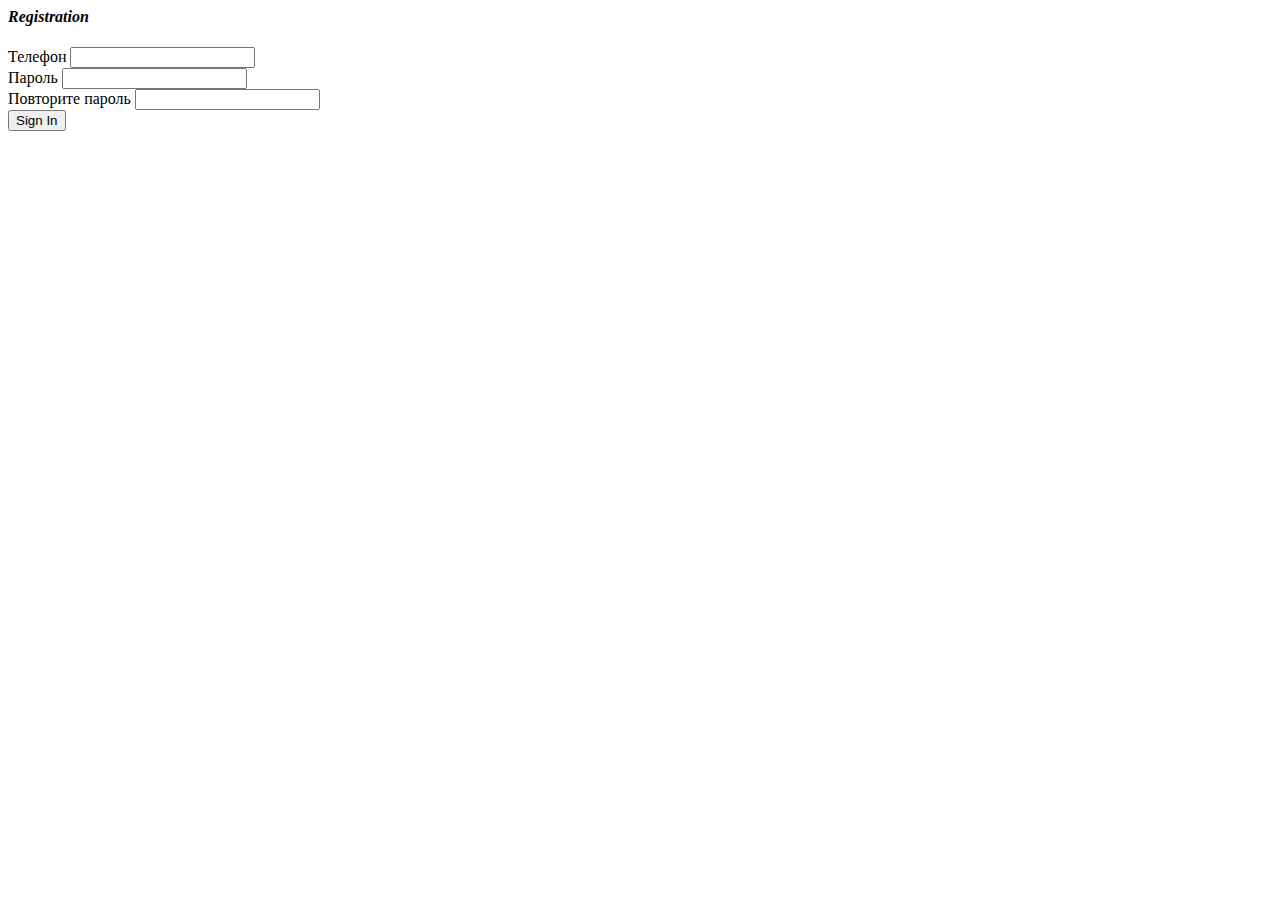
==== src/main/resources/templates/auth.html @ 9e9e53d5 "first commit" ====
<html lang="en">
<head>
    <meta charset="UTF-8">
    <meta http-equiv="X-UA-Compatible" content="IE=edge">
    <meta name="viewport" content="width=device-width, initial-scale=1.0">
    <title>Регистрация</title>
</head>
<body>

    <h4><em>Registration</em></h4>
    <form action="/auth" method="post">
        <div class="text-field">
            <label class="text-field__label" for="phonenumber"> Телефон </label>
            <input class="text-field__input" type="number" name="phonenumber" id="phonenumber"/>
        </div>
        <div class="text-field">
            <label class="text-field__label"> Пароль </label>
            <input class="text-field__input" type="password" name="password"/>
        </div>
        <div class="text-field">
            <label class="text-field__label"> Повторите пароль </label>
            <input class="text-field__input" type="password" name="copypassword"/>
        </div>
        <div><input type="submit" class="submit-button" value="Sign In"/></div>
    </form>

</body>
</html>
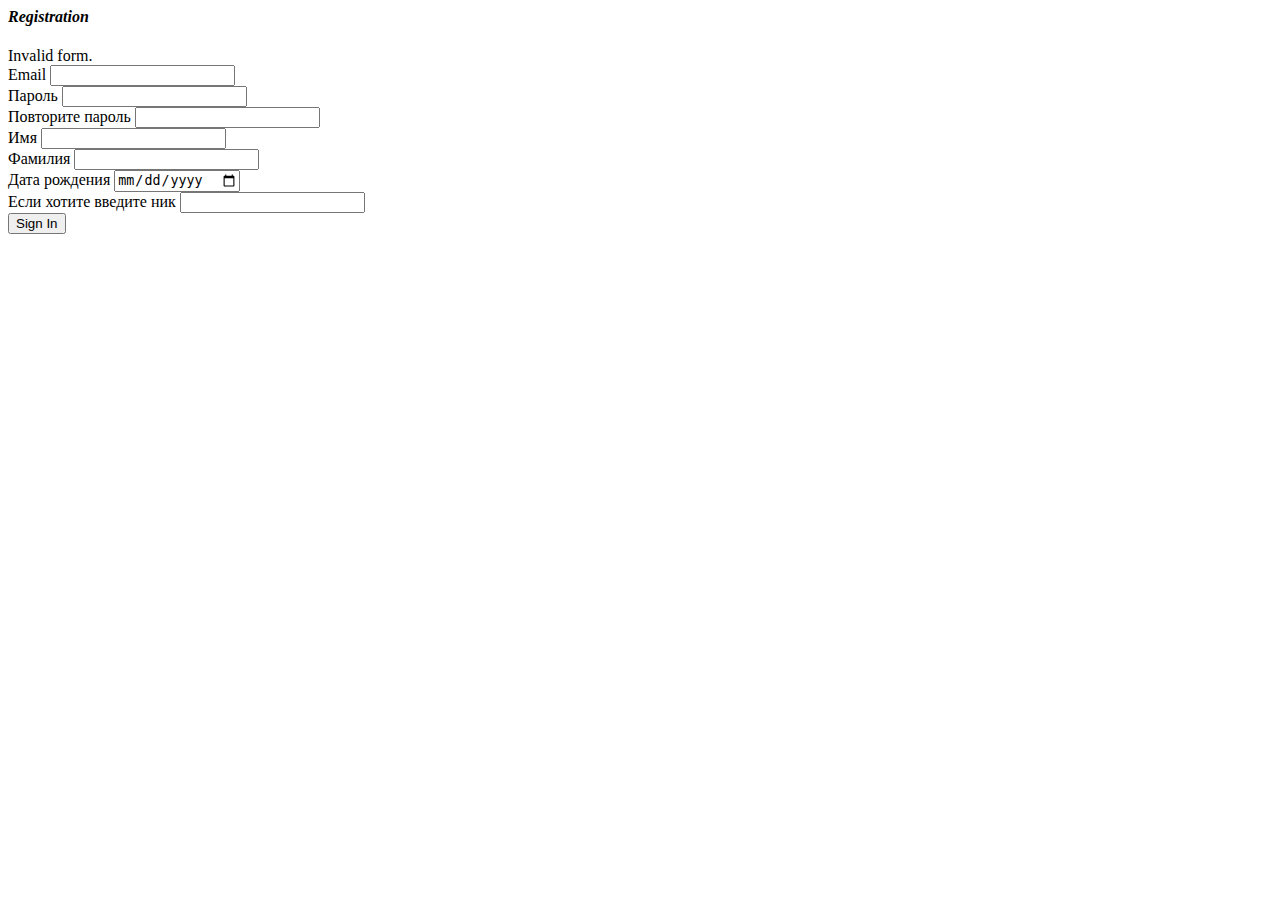
==== commit 9b26434a: "Authorization" ====
--- a/src/main/resources/templates/auth.html
+++ b/src/main/resources/templates/auth.html
@@ -1,4 +1,4 @@
-<html lang="en">
+<html lang="en" xmlns:th="http://www.w3.org/1999/xhtml">
 <head>
     <meta charset="UTF-8">
     <meta http-equiv="X-UA-Compatible" content="IE=edge">
@@ -8,10 +8,12 @@
 <body>
 
     <h4><em>Registration</em></h4>
+    <div th:if="${param.error}">
+        Invalid form.</div>
     <form action="/auth" method="post">
         <div class="text-field">
-            <label class="text-field__label" for="phonenumber"> Телефон </label>
-            <input class="text-field__input" type="number" name="phonenumber" id="phonenumber"/>
+            <label class="text-field__label" for="email"> Email </label>
+            <input class="text-field__input" type="email" name="email" id="email"/>
         </div>
         <div class="text-field">
             <label class="text-field__label"> Пароль </label>
@@ -21,6 +23,22 @@
             <label class="text-field__label"> Повторите пароль </label>
             <input class="text-field__input" type="password" name="copypassword"/>
         </div>
+        <div class="text-field">
+            <label class="text-field__label" for="firstname"> Имя </label>
+            <input class="text-field__input" type="text" name="firstname" id="firstname"/>
+        </div>
+        <div class="text-field">
+            <label class="text-field__label" for="lastname"> Фамилия </label>
+            <input class="text-field__input" type="text" name="lastname" id="lastname"/>
+        </div>
+        <div class="text-field">
+            <label class="text-field__label" for="birthdate"> Дата рождения </label>
+            <input class="text-field__input" type="date" name="birthdate" id="birthdate"/>
+        </div>
+        <div class="text-field">
+            <label class="text-field__label" for="nick"> Если хотите введите ник </label>
+            <input class="text-field__input" type="text" name="nick" id="nick"/>
+        </div>
         <div><input type="submit" class="submit-button" value="Sign In"/></div>
     </form>
 
